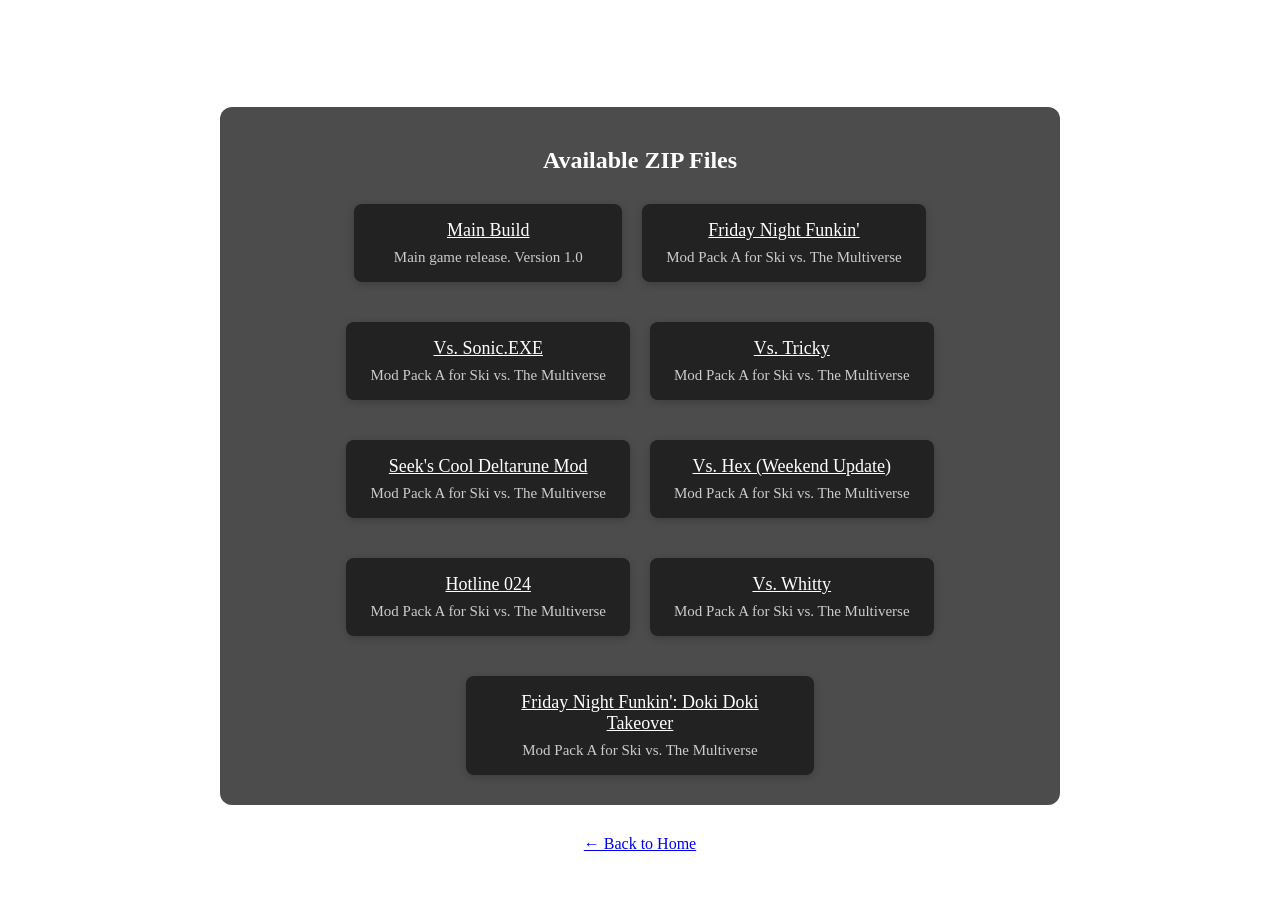
==== downloads.html @ 81940ca7 "Add files via upload" ====
<!DOCTYPE html>
<html lang="en">
<head>
    <link rel="icon" type="image/png" href="img/SkiFavicon.png">
    <meta charset="UTF-8">
    <meta name="viewport" content="width=device-width, initial-scale=1.0">
    <title>Ski vs. The Multiverse - Downloads</title>
    <style>
        body {
            text-align: center;
            background: url('img/frieren-fern.gif') no-repeat center center fixed;
            background-size: cover;
            color: white;
        }
        h1 {
            margin-top: 40px;
        }
        .downloads-group {
            margin: 30px auto;
            width: 90%;
            max-width: 800px;
            background: rgba(0,0,0,0.7);
            border-radius: 12px;
            padding: 20px;
        }
        .zip-list {
            display: flex;
            flex-wrap: wrap;
            gap: 20px;
            justify-content: center;
        }
        .zip-item {
            background: #222;
            border-radius: 8px;
            padding: 16px 24px;
            min-width: 220px;
            max-width: 300px;
            margin: 10px 0;
            box-shadow: 0 2px 8px rgba(0,0,0,0.2);
        }
        .zip-item a {
            color: #fff;
            font-size: 18px;
            text-decoration: underline;
        }
        .zip-item p {
            margin: 8px 0 0 0;
            font-size: 15px;
            color: #ccc;
        }
    </style>
</head>
<body>
    <h1>Downloads</h1>
    <div class="downloads-group">
        <h2>Available ZIP Files</h2>
        <div class="zip-list">
            <div class="zip-item">
                <a href="downloads/Build1.zip" download>Main Build</a>
                <p>Main game release. Version 1.0</p>
            </div>
            <div class="zip-item">
                <a href="downloads/SkiMods_PackA.zip" download>Friday Night Funkin'</a>
                <p>Mod Pack A for Ski vs. The Multiverse</p>
            </div>
            <div class="zip-item">
                <a href="downloads/SkiMods_PackA.zip" download>Vs. Sonic.EXE</a>
                <p>Mod Pack A for Ski vs. The Multiverse</p>
            </div>
            <div class="zip-item">
                <a href="downloads/SkiMods_PackA.zip" download>Vs. Tricky</a>
                <p>Mod Pack A for Ski vs. The Multiverse</p>
            </div>
            <div class="zip-item">
                <a href="downloads/SkiMods_PackA.zip" download>Seek's Cool Deltarune Mod</a>
                <p>Mod Pack A for Ski vs. The Multiverse</p>
            </div>
            <div class="zip-item">
                <a href="downloads/SkiMods_PackA.zip" download>Vs. Hex (Weekend Update)</a>
                <p>Mod Pack A for Ski vs. The Multiverse</p>
            </div>
            <div class="zip-item">
                <a href="downloads/SkiMods_PackA.zip" download>Hotline 024</a>
                <p>Mod Pack A for Ski vs. The Multiverse</p>
            </div>
            <div class="zip-item">
                <a href="downloads/SkiMods_PackA.zip" download>Vs. Whitty</a>
                <p>Mod Pack A for Ski vs. The Multiverse</p>
            </div>
            <div class="zip-item">
                <a href="downloads/SkiMods_PackA.zip" download>Friday Night Funkin': Doki Doki Takeover</a>
                <p>Mod Pack A for Ski vs. The Multiverse</p>
            </div>
            
            <!-- Add more .zip items here as needed -->
        </div>
    </div>
    <p><a href="index.html">&#8592; Back to Home</a></p>
</body>
</html>
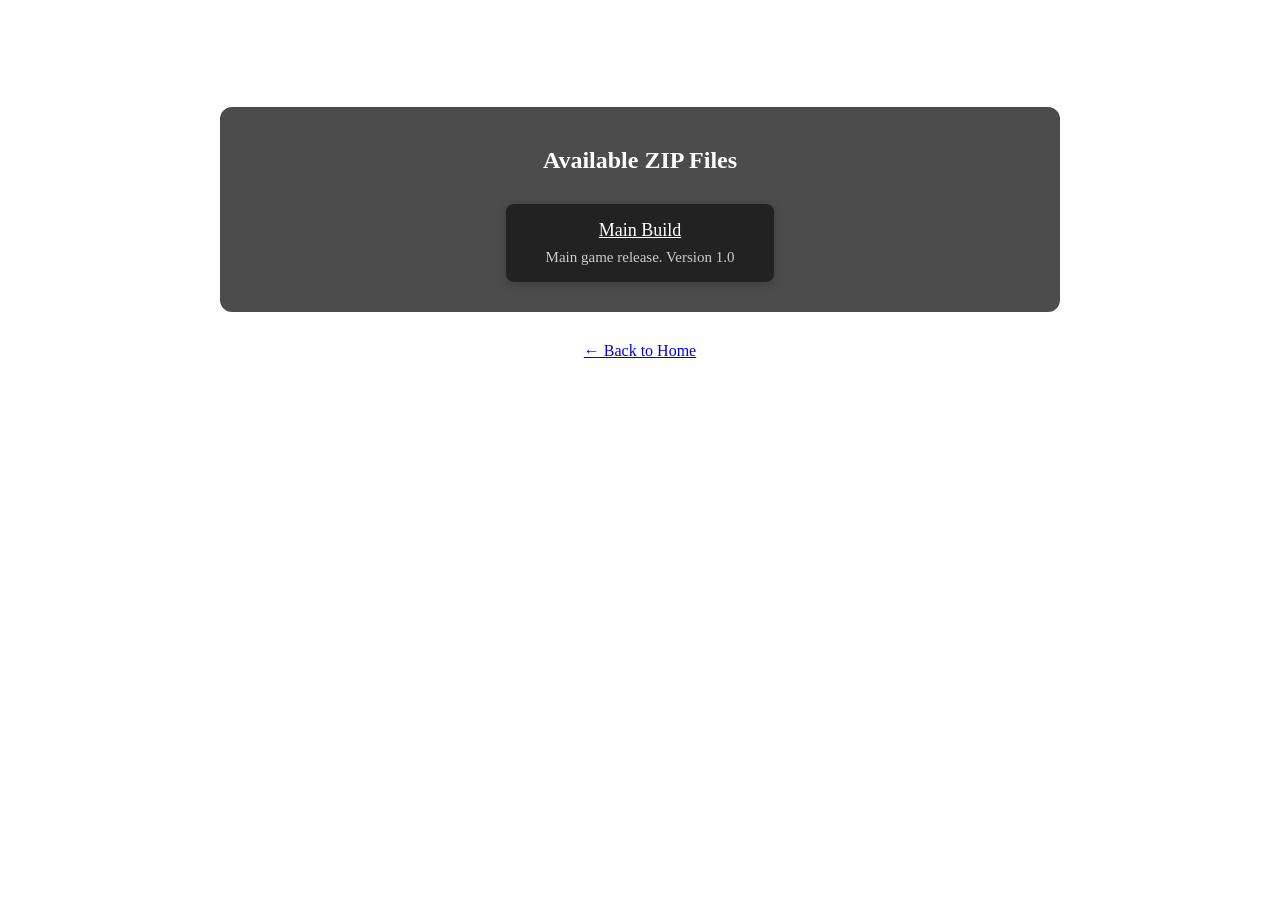
==== commit db0823c3: "Add files via upload" ====
--- a/downloads.html
+++ b/downloads.html
@@ -56,10 +56,10 @@
         <h2>Available ZIP Files</h2>
         <div class="zip-list">
             <div class="zip-item">
-                <a href="downloads/Build1.zip" download>Main Build</a>
+                <a href="img/Build1.zip" download>Main Build</a>
                 <p>Main game release. Version 1.0</p>
             </div>
-            <div class="zip-item">
+            <!-- <div class="zip-item">
                 <a href="downloads/SkiMods_PackA.zip" download>Friday Night Funkin'</a>
                 <p>Mod Pack A for Ski vs. The Multiverse</p>
             </div>
@@ -90,7 +90,7 @@
             <div class="zip-item">
                 <a href="downloads/SkiMods_PackA.zip" download>Friday Night Funkin': Doki Doki Takeover</a>
                 <p>Mod Pack A for Ski vs. The Multiverse</p>
-            </div>
+            </div> -->
             
             <!-- Add more .zip items here as needed -->
         </div>
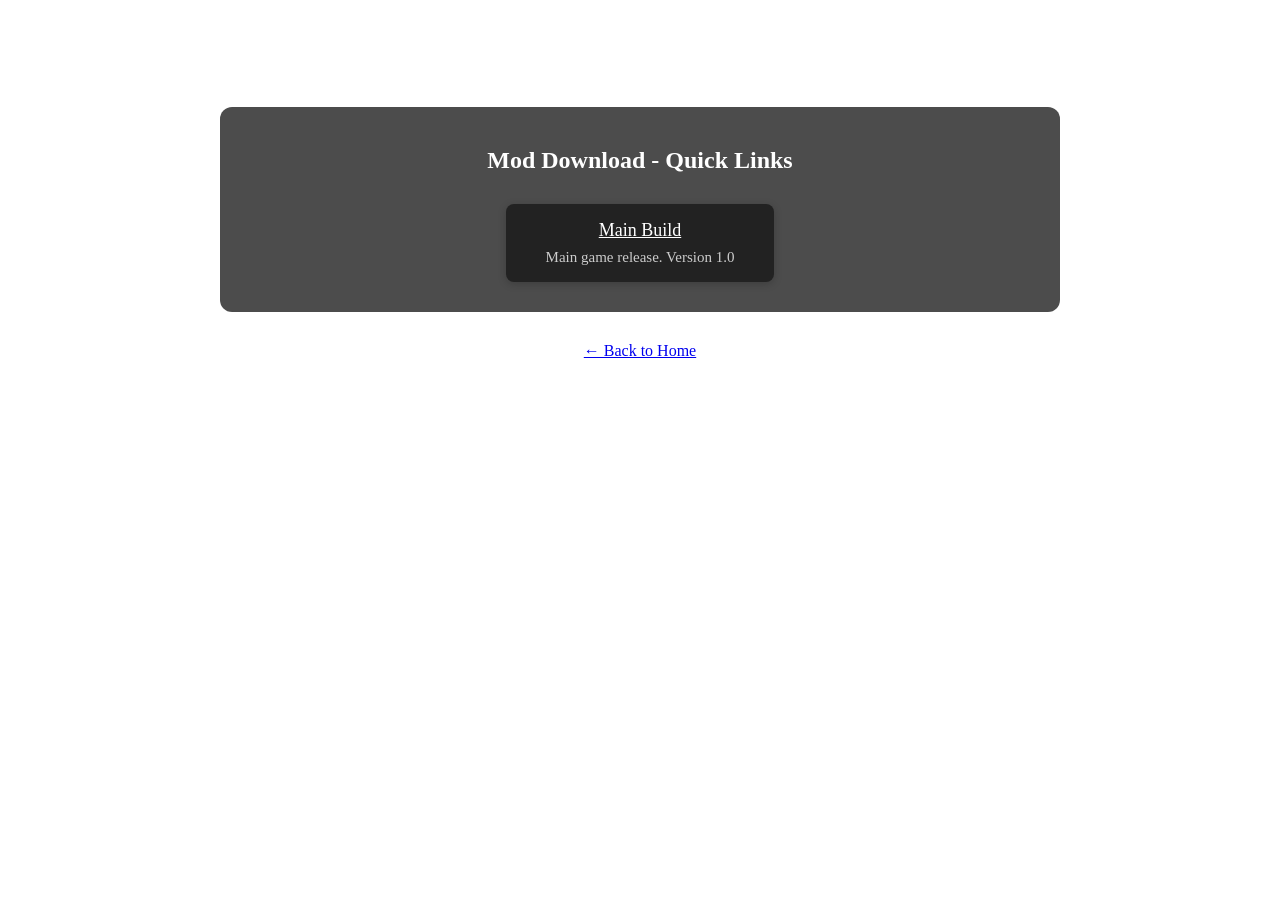
==== commit addac085: "Add files via upload" ====
--- a/downloads.html
+++ b/downloads.html
@@ -53,10 +53,10 @@
 <body>
     <h1>Downloads</h1>
     <div class="downloads-group">
-        <h2>Available ZIP Files</h2>
+        <h2>Mod Download - Quick Links</h2>
         <div class="zip-list">
             <div class="zip-item">
-                <a href="img/Build1.zip" download>Main Build</a>
+                <a href="https://drive.google.com/drive/u/0/folders/1LEs06X6TO83DkLJ5M_GfWk0ifQ3XhJ-Y" download>Main Build</a>
                 <p>Main game release. Version 1.0</p>
             </div>
             <!-- <div class="zip-item">
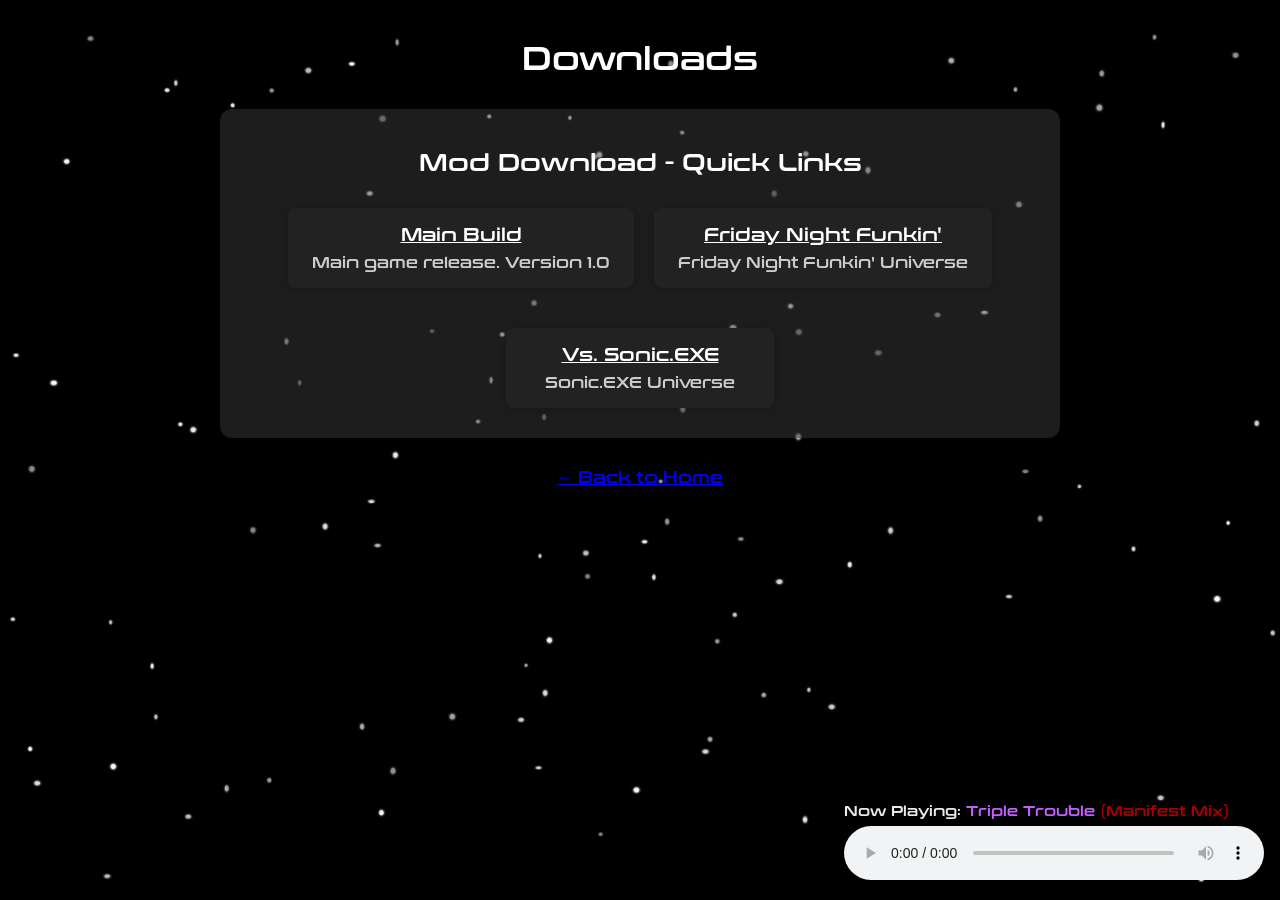
==== commit 57db2427: "Add files via upload" ====
--- a/downloads.html
+++ b/downloads.html
@@ -1,16 +1,21 @@
 <!DOCTYPE html>
 <html lang="en">
 <head>
-    <link rel="icon" type="image/png" href="img/SkiFavicon.png">
+    <link rel="icon" type="image/x-icon" href="img/SkiFavicon.ico">
     <meta charset="UTF-8">
     <meta name="viewport" content="width=device-width, initial-scale=1.0">
     <title>Ski vs. The Multiverse - Downloads</title>
     <style>
+        @font-face {
+            font-family: 'Conthrax';
+            src: url('img/conthrax.otf') format('opentype');
+        }
         body {
             text-align: center;
-            background: url('img/frieren-fern.gif') no-repeat center center fixed;
+            background: url('img/pages_bg.png') no-repeat center center fixed;
             background-size: cover;
             color: white;
+            font-family: 'Conthrax', sans-serif;
         }
         h1 {
             margin-top: 40px;
@@ -19,7 +24,7 @@
             margin: 30px auto;
             width: 90%;
             max-width: 800px;
-            background: rgba(0,0,0,0.7);
+            background: rgba(58, 58, 58, 0.5);
             border-radius: 12px;
             padding: 20px;
         }
@@ -48,9 +53,75 @@
             font-size: 15px;
             color: #ccc;
         }
+        .audio-player {
+            position: fixed;
+            right: 16px;
+            bottom: 16px;
+            width: min(420px, calc(100vw - 32px));
+            z-index: 1000;
+        }
+        .now-playing {
+            margin: 0 0 6px;
+            font-size: clamp(11px, 2vw, 14px);
+            color: rgba(255, 255, 255, 0.92);
+            text-align: left;
+            font-family: 'Conthrax', sans-serif;
+            white-space: nowrap;
+        }
+        .song-title {
+            color: #C560FF;
+        }
+        .mix-title {
+            /* Easy Mix */
+            /* color: #FFFFFF;  */
+
+            /* Ski Mix */
+            /* color: #2FCBFB;  */
+
+            /* Manifest Mix */
+            color: #a80000;
+        }
+        .audio-player audio {
+            width: 100%;
+        }
+                #launch-gate {
+            min-height: 100vh;
+            display: grid;
+            place-items: center;
+            padding: 24px;
+            background: rgba(0, 0, 0, 0.65);
+            font-family: 'Conthrax', sans-serif;
+        }
+        .gate-panel {
+            background: rgba(8, 8, 8, 0.9);
+            border: 1px solid rgba(255, 255, 255, 0.2);
+            border-radius: 16px;
+            padding: 28px 24px;
+            width: min(92vw, 640px);
+        }
+        .gate-title {
+            margin: 0 0 14px;
+            font-size: clamp(26px, 5vw, 42px);
+            letter-spacing: 2px;
+        }
+        .gate-subtitle {
+            margin: 0 0 12px;
+            font-size: clamp(14px, 2.3vw, 20px);
+            opacity: 0.9;
+        }
+        .countdown {
+            margin: 10px 0 0;
+            font-size: clamp(18px, 3vw, 32px);
+            color: #C560FF;
+        }
+        #site-content {
+            display: block;
+        }
     </style>
 </head>
 <body>
+    </div>
+    <div id="site-content">
     <h1>Downloads</h1>
     <div class="downloads-group">
         <h2>Mod Download - Quick Links</h2>
@@ -59,15 +130,15 @@
                 <a href="https://drive.google.com/drive/u/0/folders/1LEs06X6TO83DkLJ5M_GfWk0ifQ3XhJ-Y" download>Main Build</a>
                 <p>Main game release. Version 1.0</p>
             </div>
+            <div class="zip-item">
+                <a href="downloads/SkiMods_PackA.zip" download>Friday Night Funkin'</a>
+                <p>Friday Night Funkin' Universe</p>
+            </div>
+            <div class="zip-item">
+                <a href="downloads/SkiMods_PackA.zip" download>Vs. Sonic.EXE</a>
+                <p>Sonic.EXE Universe</p>
+            </div>
             <!-- <div class="zip-item">
-                <a href="downloads/SkiMods_PackA.zip" download>Friday Night Funkin'</a>
-                <p>Mod Pack A for Ski vs. The Multiverse</p>
-            </div>
-            <div class="zip-item">
-                <a href="downloads/SkiMods_PackA.zip" download>Vs. Sonic.EXE</a>
-                <p>Mod Pack A for Ski vs. The Multiverse</p>
-            </div>
-            <div class="zip-item">
                 <a href="downloads/SkiMods_PackA.zip" download>Vs. Tricky</a>
                 <p>Mod Pack A for Ski vs. The Multiverse</p>
             </div>
@@ -96,5 +167,79 @@
         </div>
     </div>
     <p><a href="index.html">&#8592; Back to Home</a></p>
+    <div class="audio-player">
+        <p class="now-playing">Now Playing: <span class="song-title"></span> <span class="mix-title"></span></p>
+        <audio id="bg-music" controls autoplay loop preload="auto">
+            <source src="img/TripleTroubleManifestMixInst.ogg" type="audio/ogg">
+        </audio>
+    </div>
+    </div>
+    <script src="img/Unlock Timer.js"></script>
+    <script>
+        (function () {
+            const audio = document.getElementById('bg-music');
+            const volumeKey = 'ski_bg_music_volume';
+            const timeKey = 'ski_bg_music_time';
+            const songTitleKey = 'ski_bg_music_song_title';
+            const mixTitleKey = 'ski_bg_music_mix_title';
+            const fallbackSongTitle = 'Triple Trouble';
+            const fallbackMixTitle = '(Manifest Mix)';
+            const songTitleEl = document.querySelector('.song-title');
+            const mixTitleEl = document.querySelector('.mix-title');
+
+            let syncedSongTitle = fallbackSongTitle;
+            let syncedMixTitle = fallbackMixTitle;
+            try {
+                const savedSongTitle = localStorage.getItem(songTitleKey);
+                const savedMixTitle = localStorage.getItem(mixTitleKey);
+                if (savedSongTitle && savedSongTitle.trim()) {
+                    syncedSongTitle = savedSongTitle;
+                }
+                if (savedMixTitle && savedMixTitle.trim()) {
+                    syncedMixTitle = savedMixTitle;
+                }
+            } catch (_) {}
+            if (songTitleEl) {
+                songTitleEl.textContent = syncedSongTitle;
+            }
+            if (mixTitleEl) {
+                mixTitleEl.textContent = syncedMixTitle;
+            }
+
+            try {
+                const savedVolume = parseFloat(localStorage.getItem(volumeKey));
+                if (Number.isFinite(savedVolume)) {
+                    audio.volume = Math.max(0, Math.min(1, savedVolume));
+                } else {
+                    audio.volume = 0.5;
+                }
+            } catch (_) {
+                audio.volume = 0.5;
+            }
+
+            audio.addEventListener('loadedmetadata', function () {
+                try {
+                    const savedTime = parseFloat(localStorage.getItem(timeKey));
+                    if (Number.isFinite(savedTime) && savedTime >= 0 && savedTime < audio.duration) {
+                        audio.currentTime = savedTime;
+                    }
+                } catch (_) {}
+            });
+
+            audio.addEventListener('volumechange', function () {
+                try {
+                    localStorage.setItem(volumeKey, String(audio.volume));
+                } catch (_) {}
+            });
+
+            setInterval(function () {
+                try {
+                    if (!audio.paused) {
+                        localStorage.setItem(timeKey, String(audio.currentTime));
+                    }
+                } catch (_) {}
+            }, 1000);
+        })();
+    </script>
 </body>
 </html>
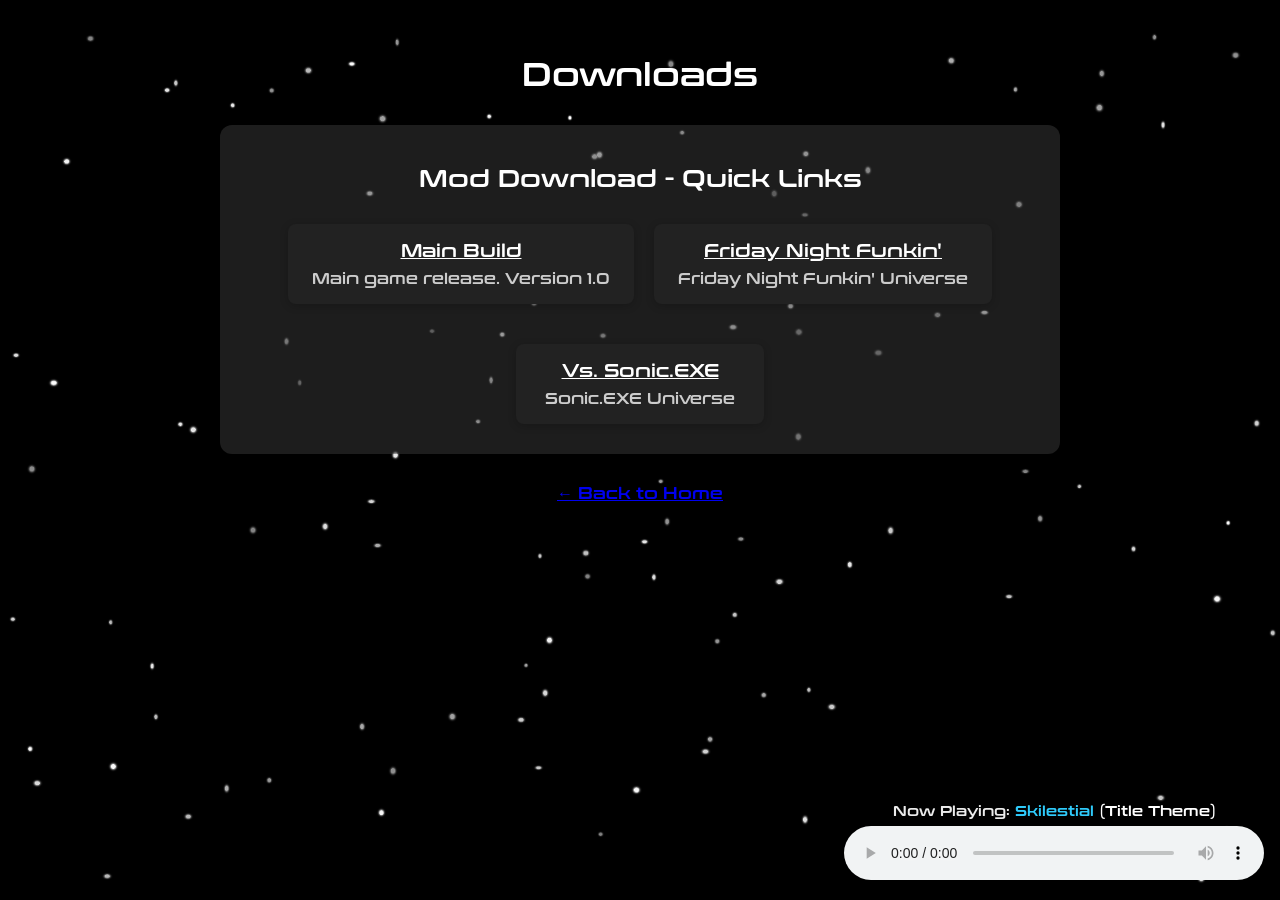
==== commit dd695a38: "Add files via upload" ====
--- a/downloads.html
+++ b/downloads.html
@@ -5,122 +5,9 @@
     <meta charset="UTF-8">
     <meta name="viewport" content="width=device-width, initial-scale=1.0">
     <title>Ski vs. The Multiverse - Downloads</title>
-    <style>
-        @font-face {
-            font-family: 'Conthrax';
-            src: url('img/conthrax.otf') format('opentype');
-        }
-        body {
-            text-align: center;
-            background: url('img/pages_bg.png') no-repeat center center fixed;
-            background-size: cover;
-            color: white;
-            font-family: 'Conthrax', sans-serif;
-        }
-        h1 {
-            margin-top: 40px;
-        }
-        .downloads-group {
-            margin: 30px auto;
-            width: 90%;
-            max-width: 800px;
-            background: rgba(58, 58, 58, 0.5);
-            border-radius: 12px;
-            padding: 20px;
-        }
-        .zip-list {
-            display: flex;
-            flex-wrap: wrap;
-            gap: 20px;
-            justify-content: center;
-        }
-        .zip-item {
-            background: #222;
-            border-radius: 8px;
-            padding: 16px 24px;
-            min-width: 220px;
-            max-width: 300px;
-            margin: 10px 0;
-            box-shadow: 0 2px 8px rgba(0,0,0,0.2);
-        }
-        .zip-item a {
-            color: #fff;
-            font-size: 18px;
-            text-decoration: underline;
-        }
-        .zip-item p {
-            margin: 8px 0 0 0;
-            font-size: 15px;
-            color: #ccc;
-        }
-        .audio-player {
-            position: fixed;
-            right: 16px;
-            bottom: 16px;
-            width: min(420px, calc(100vw - 32px));
-            z-index: 1000;
-        }
-        .now-playing {
-            margin: 0 0 6px;
-            font-size: clamp(11px, 2vw, 14px);
-            color: rgba(255, 255, 255, 0.92);
-            text-align: left;
-            font-family: 'Conthrax', sans-serif;
-            white-space: nowrap;
-        }
-        .song-title {
-            color: #C560FF;
-        }
-        .mix-title {
-            /* Easy Mix */
-            /* color: #FFFFFF;  */
-
-            /* Ski Mix */
-            /* color: #2FCBFB;  */
-
-            /* Manifest Mix */
-            color: #a80000;
-        }
-        .audio-player audio {
-            width: 100%;
-        }
-                #launch-gate {
-            min-height: 100vh;
-            display: grid;
-            place-items: center;
-            padding: 24px;
-            background: rgba(0, 0, 0, 0.65);
-            font-family: 'Conthrax', sans-serif;
-        }
-        .gate-panel {
-            background: rgba(8, 8, 8, 0.9);
-            border: 1px solid rgba(255, 255, 255, 0.2);
-            border-radius: 16px;
-            padding: 28px 24px;
-            width: min(92vw, 640px);
-        }
-        .gate-title {
-            margin: 0 0 14px;
-            font-size: clamp(26px, 5vw, 42px);
-            letter-spacing: 2px;
-        }
-        .gate-subtitle {
-            margin: 0 0 12px;
-            font-size: clamp(14px, 2.3vw, 20px);
-            opacity: 0.9;
-        }
-        .countdown {
-            margin: 10px 0 0;
-            font-size: clamp(18px, 3vw, 32px);
-            color: #C560FF;
-        }
-        #site-content {
-            display: block;
-        }
-    </style>
-</head>
-<body>
-    </div>
+        <link rel="stylesheet" href="img/style.css">
+</head>
+<body class="page-downloads">
     <div id="site-content">
     <h1>Downloads</h1>
     <div class="downloads-group">
@@ -166,11 +53,11 @@
             <!-- Add more .zip items here as needed -->
         </div>
     </div>
-    <p><a href="index.html">&#8592; Back to Home</a></p>
+    <p><a class="back-home" href="index.html">&#8592; Back to Home</a></p>
     <div class="audio-player">
         <p class="now-playing">Now Playing: <span class="song-title"></span> <span class="mix-title"></span></p>
         <audio id="bg-music" controls autoplay loop preload="auto">
-            <source src="img/TripleTroubleManifestMixInst.ogg" type="audio/ogg">
+            <source src="img/Skilestial.mp3" type="audio/wav">
         </audio>
     </div>
     </div>
@@ -182,29 +69,24 @@
             const timeKey = 'ski_bg_music_time';
             const songTitleKey = 'ski_bg_music_song_title';
             const mixTitleKey = 'ski_bg_music_mix_title';
-            const fallbackSongTitle = 'Triple Trouble';
-            const fallbackMixTitle = '(Manifest Mix)';
+            const fallbackSongTitle = 'Skilestial';
+            const fallbackMixTitle = '(Title Theme)'; 
             const songTitleEl = document.querySelector('.song-title');
             const mixTitleEl = document.querySelector('.mix-title');
 
             let syncedSongTitle = fallbackSongTitle;
             let syncedMixTitle = fallbackMixTitle;
-            try {
-                const savedSongTitle = localStorage.getItem(songTitleKey);
-                const savedMixTitle = localStorage.getItem(mixTitleKey);
-                if (savedSongTitle && savedSongTitle.trim()) {
-                    syncedSongTitle = savedSongTitle;
-                }
-                if (savedMixTitle && savedMixTitle.trim()) {
-                    syncedMixTitle = savedMixTitle;
-                }
-            } catch (_) {}
             if (songTitleEl) {
                 songTitleEl.textContent = syncedSongTitle;
             }
             if (mixTitleEl) {
                 mixTitleEl.textContent = syncedMixTitle;
             }
+            try {
+                localStorage.setItem(songTitleKey, syncedSongTitle);
+                localStorage.setItem(mixTitleKey, syncedMixTitle);
+                localStorage.setItem('ski_bg_music_title', (syncedSongTitle + ' ' + syncedMixTitle).trim());
+            } catch (_) {}
 
             try {
                 const savedVolume = parseFloat(localStorage.getItem(volumeKey));
@@ -243,3 +125,8 @@
     </script>
 </body>
 </html>
+
+
+
+
+
--- a/img/style.css
+++ b/img/style.css
@@ -0,0 +1,446 @@
+/* Base */
+@font-face {
+    font-family: 'Conthrax';
+    src: url('conthrax.otf') format('opentype');
+}
+
+html,
+body {
+    cursor: url('SkiClicky.png') 0 0, auto;
+}
+
+a,
+button,
+[role="button"],
+input[type="button"],
+input[type="submit"] {
+    cursor: url('SkiClicky.png') 0 0, pointer;
+}
+
+body {
+    margin: 0;
+    padding: 16px 16px 110px;
+    text-align: center;
+    background: url('pages_bg.png') no-repeat center center fixed;
+    background-size: cover;
+    color: white;
+}
+
+.page-videos,
+.page-downloads {
+    font-family: 'Conthrax', sans-serif;
+}
+
+/* Shared Layout */
+#site-content {
+    display: block;
+}
+
+#launch-gate {
+    min-height: 100vh;
+    display: grid;
+    place-items: center;
+    padding: 24px;
+    background: rgba(0, 0, 0, 0.65);
+    font-family: 'Conthrax', sans-serif;
+}
+
+.gate-panel {
+    background: rgba(8, 8, 8, 0.9);
+    border: 1px solid rgba(255, 255, 255, 0.2);
+    border-radius: 16px;
+    padding: 28px 24px;
+    width: min(92vw, 640px);
+}
+
+/* Shared Components */
+.audio-player {
+    position: fixed;
+    right: 16px;
+    bottom: 16px;
+    width: min(420px, calc(100vw - 32px));
+    z-index: 1000;
+}
+
+.audio-player audio {
+    width: 100%;
+}
+
+.now-playing {
+    margin: 0 0 6px;
+    font-size: clamp(11px, 2vw, 14px);
+    color: rgba(255, 255, 255, 0.92);
+    text-align: center;
+    font-family: 'Conthrax', sans-serif;
+    white-space: normal;
+    overflow-wrap: anywhere;
+}
+
+.song-title {
+    color: #2FCBFB;
+}
+
+.mix-title {
+    color: #ffffff;
+}
+
+.gate-subtitle {
+    margin: 0 0 12px;
+    font-size: clamp(14px, 2.3vw, 20px);
+    opacity: 0.9;
+}
+
+#bypass-timer-btn,
+.timer-password-actions button {
+    font-family: 'Conthrax', sans-serif;
+    color: #fff;
+    background: rgba(14, 14, 14, 0.95);
+    border: 1px solid rgba(255, 255, 255, 0.32);
+    border-radius: 10px;
+    padding: 10px 14px;
+    cursor: pointer;
+}
+
+#bypass-timer-btn {
+    margin-top: 10px;
+}
+
+#bypass-timer-btn:hover,
+.timer-password-actions button:hover {
+    background: rgba(28, 28, 28, 0.95);
+}
+
+.timer-password-modal {
+    display: none;
+    margin-top: 14px;
+}
+
+.timer-password-modal.is-open {
+    display: block;
+}
+
+.timer-password-card {
+    background: rgba(4, 4, 4, 0.92);
+    border: 1px solid rgba(255, 255, 255, 0.2);
+    border-radius: 12px;
+    padding: 14px;
+    text-align: left;
+}
+
+.timer-password-title {
+    margin: 0 0 10px;
+    color: #2FCBFB;
+}
+
+.timer-password-label {
+    display: block;
+    font-size: 12px;
+    margin-bottom: 6px;
+    opacity: 0.9;
+}
+
+.timer-password-input {
+    width: 100%;
+    box-sizing: border-box;
+    padding: 10px 12px;
+    border-radius: 8px;
+    border: 1px solid rgba(255, 255, 255, 0.32);
+    background: rgba(20, 20, 20, 0.95);
+    color: #fff;
+    font-family: 'Conthrax', sans-serif;
+}
+
+.timer-password-error {
+    min-height: 1.1em;
+    margin: 8px 0 0;
+    color: #ff7e7e;
+    font-size: 12px;
+}
+
+.timer-password-actions {
+    display: flex;
+    gap: 8px;
+    margin-top: 10px;
+}
+
+/* Index Page */
+.page-index .hero-logo {
+    width: min(280px, 62vw);
+    height: auto;
+}
+
+#lock-website-btn {
+    position: fixed;
+    top: 14px;
+    right: 14px;
+    width: 52px;
+    height: 52px;
+    border-radius: 50%;
+    border: 1px solid rgba(255, 255, 255, 0.35);
+    background: rgba(8, 8, 8, 0.9);
+    color: #fff;
+    font-size: 22px;
+    line-height: 1;
+    font-family: 'Conthrax', sans-serif;
+    cursor: pointer;
+    z-index: 1200;
+}
+
+#lock-website-btn:hover {
+    background: rgba(28, 28, 28, 0.95);
+}
+
+.page-index .nav-links {
+    font-family: 'Conthrax', sans-serif;
+    font-size: clamp(16px, 2.6vw, 24px);
+    display: flex;
+    justify-content: center;
+    flex-wrap: wrap;
+    gap: 8px;
+    margin: 0;
+    margin-top: 14px;
+}
+
+.page-index a {
+    color: white;
+    padding: 5px 10px;
+    text-decoration: none;
+    display: inline-block;
+}
+
+.page-index a:visited {
+    color: white;
+}
+
+.page-index a:hover {
+    opacity: 0.8;
+}
+
+.back-home:hover {
+    opacity: 0.8;
+}
+
+.page-index .video-container {
+    margin-top: 40px;
+    margin-bottom: 20px;
+    display: flex;
+    justify-content: center;
+}
+
+.genesis-wrap {
+    margin: 0 auto 8px;
+    display: flex;
+    justify-content: center;
+}
+
+.genesis-gif {
+    width: min(165px, 56vw);
+    height: auto;
+    border-radius: 8px;
+}
+
+
+.page-index iframe {
+    width: min(92vw, 800px);
+    aspect-ratio: 16 / 9;
+    height: auto;
+    border: none;
+    border-radius: 8px;
+}
+
+.page-index .gate-title {
+    margin: 0 0 14px;
+    font-size: clamp(26px, 5vw, 36px);
+    letter-spacing: 2px;
+}
+
+.page-index .countdown {
+    margin: 10px 0 0;
+    font-size: clamp(18px, 3vw, 32px);
+    color: #2FCBFB;
+}
+
+/* Videos Page */
+.page-videos h1 {
+    margin-top: 40px;
+}
+
+.page-videos .playlist {
+    margin: 30px auto;
+    width: 90%;
+    max-width: 800px;
+    background: rgba(20, 20, 20, 0.9);
+    border-radius: 12px;
+    padding: 20px;
+}
+
+.page-videos iframe {
+    width: 100%;
+    aspect-ratio: 16 / 9;
+    height: auto;
+    border: none;
+    border-radius: 8px;
+}
+
+.page-videos .video-grid {
+    display: flex;
+    flex-wrap: wrap;
+    gap: 20px;
+    justify-content: center;
+}
+
+.page-videos .video-thumb {
+    flex: 1 1 350px;
+    min-width: 300px;
+    max-width: 400px;
+}
+
+.page-videos a {
+    color: #fff;
+    text-decoration: underline;
+}
+
+/* Downloads Page */
+.page-downloads h1 {
+    margin-top: 40px;
+}
+
+.page-downloads .downloads-group {
+    margin: 30px auto;
+    width: 90%;
+    max-width: 800px;
+    background: rgba(58, 58, 58, 0.5);
+    border-radius: 12px;
+    padding: 20px;
+}
+
+.page-downloads .zip-list {
+    display: flex;
+    flex-wrap: wrap;
+    gap: 20px;
+    justify-content: center;
+}
+
+.page-downloads .zip-item {
+    background: #222;
+    border-radius: 8px;
+    padding: 16px 24px;
+    min-width: 200px;
+    max-width: 300px;
+    margin: 10px 0;
+    box-shadow: 0 2px 8px rgba(0, 0, 0, 0.2);
+}
+
+.page-downloads .zip-item a {
+    color: #fff;
+    font-size: 18px;
+    text-decoration: underline;
+}
+
+.page-downloads .zip-item p {
+    margin: 8px 0 0;
+    font-size: 15px;
+    color: #ccc;
+}
+
+.page-downloads .gate-title {
+    margin: 0 0 14px;
+    font-size: clamp(26px, 5vw, 42px);
+    letter-spacing: 2px;
+}
+
+.page-downloads .countdown {
+    margin: 10px 0 0;
+    font-size: clamp(18px, 3vw, 32px);
+    color: #C560FF;
+}
+
+/* Responsive */
+@media (max-width: 768px) {
+    body {
+        padding: 12px 12px 16px;
+        background-attachment: scroll;
+    }
+
+    .audio-player {
+        position: static;
+        width: 100%;
+        max-width: 560px;
+        margin: 20px auto 0;
+    }
+
+    .now-playing {
+        text-align: center;
+    }
+
+    .page-index .video-container {
+        margin-top: 24px;
+    }
+
+    .genesis-wrap {
+        margin: 0 auto 10px;
+    }
+
+    .genesis-gif {
+        width: min(165px, 70vw);
+    }
+
+
+    .page-index .gate-panel {
+        padding: 20px 16px;
+    }
+
+    #lock-website-btn {
+        width: 46px;
+        height: 46px;
+        font-size: 20px;
+        top: 10px;
+        right: 10px;
+    }
+
+    .timer-password-actions {
+        flex-direction: column;
+    }
+
+    .timer-password-actions button {
+        width: 100%;
+    }
+
+    .page-videos h1,
+    .page-downloads h1 {
+        margin-top: 20px;
+    }
+
+    .page-videos .playlist {
+        width: 100%;
+        padding: 14px 10px;
+    }
+
+    .page-videos .video-grid {
+        gap: 12px;
+    }
+
+    .page-videos .video-thumb {
+        min-width: 0;
+        max-width: 100%;
+        flex: 1 1 100%;
+    }
+
+    .page-downloads .downloads-group {
+        width: 100%;
+        padding: 16px 12px;
+    }
+
+    .page-downloads .zip-list {
+        gap: 12px;
+    }
+
+    .page-downloads .zip-item {
+        width: 100%;
+        max-width: 100%;
+        min-width: 0;
+        padding: 14px 12px;
+        margin: 0;
+    }
+
+}
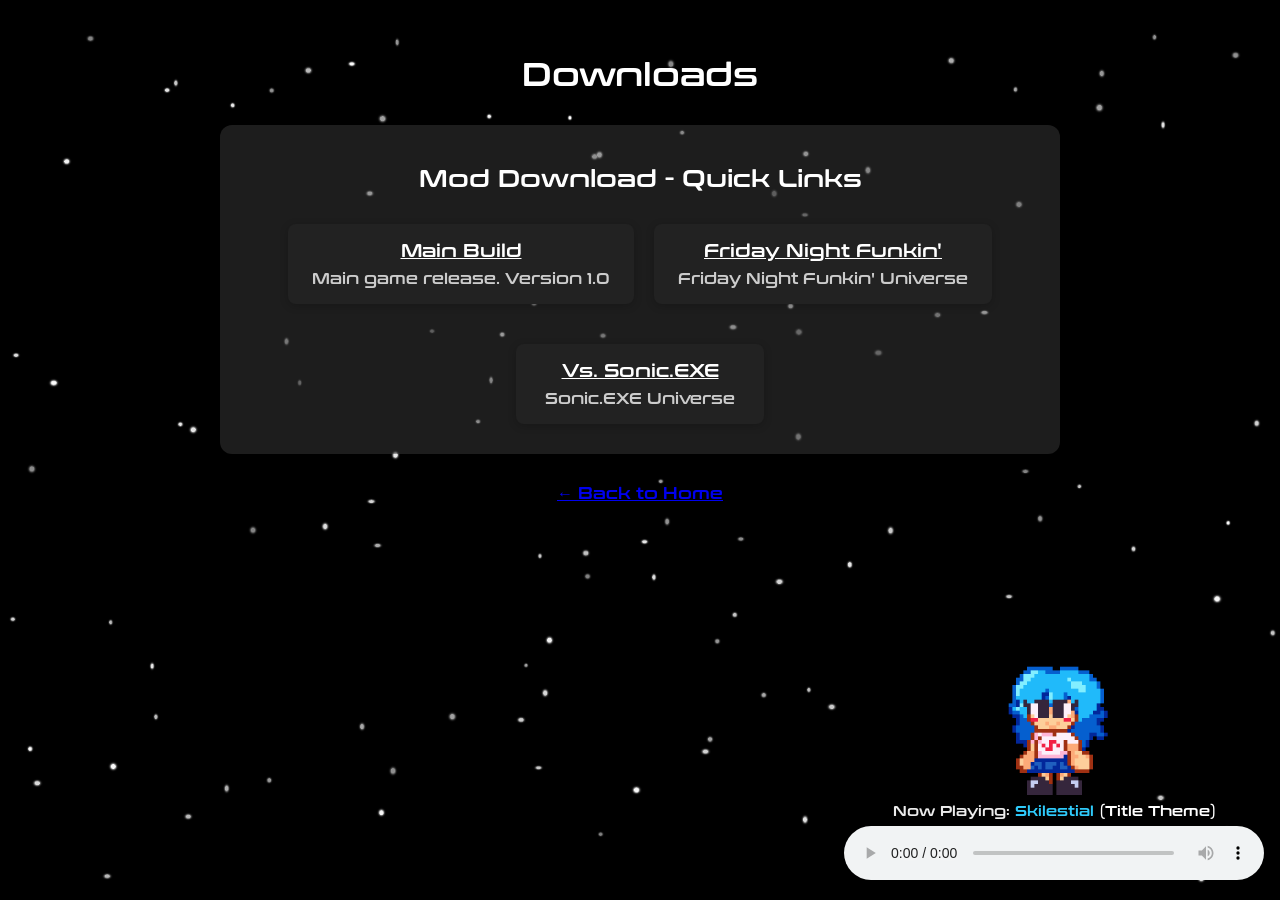
==== commit a3db77ab: "Show genesis gif on videos and downloads" ====
--- a/downloads.html
+++ b/downloads.html
@@ -1,132 +1,134 @@
-<!DOCTYPE html>
-<html lang="en">
-<head>
-    <link rel="icon" type="image/x-icon" href="img/SkiFavicon.ico">
-    <meta charset="UTF-8">
-    <meta name="viewport" content="width=device-width, initial-scale=1.0">
-    <title>Ski vs. The Multiverse - Downloads</title>
+﻿<!DOCTYPE html>
+<html lang="en">
+<head>
+    <link rel="icon" type="image/x-icon" href="img/SkiFavicon.ico">
+    <meta charset="UTF-8">
+    <meta name="viewport" content="width=device-width, initial-scale=1.0">
+    <title>Ski vs. The Multiverse - Downloads</title>
         <link rel="stylesheet" href="img/style.css">
 </head>
-<body class="page-downloads">
-    <div id="site-content">
-    <h1>Downloads</h1>
-    <div class="downloads-group">
-        <h2>Mod Download - Quick Links</h2>
-        <div class="zip-list">
-            <div class="zip-item">
-                <a href="https://drive.google.com/drive/u/0/folders/1LEs06X6TO83DkLJ5M_GfWk0ifQ3XhJ-Y" download>Main Build</a>
-                <p>Main game release. Version 1.0</p>
-            </div>
-            <div class="zip-item">
-                <a href="downloads/SkiMods_PackA.zip" download>Friday Night Funkin'</a>
-                <p>Friday Night Funkin' Universe</p>
-            </div>
-            <div class="zip-item">
-                <a href="downloads/SkiMods_PackA.zip" download>Vs. Sonic.EXE</a>
-                <p>Sonic.EXE Universe</p>
-            </div>
-            <!-- <div class="zip-item">
-                <a href="downloads/SkiMods_PackA.zip" download>Vs. Tricky</a>
-                <p>Mod Pack A for Ski vs. The Multiverse</p>
-            </div>
-            <div class="zip-item">
-                <a href="downloads/SkiMods_PackA.zip" download>Seek's Cool Deltarune Mod</a>
-                <p>Mod Pack A for Ski vs. The Multiverse</p>
-            </div>
-            <div class="zip-item">
-                <a href="downloads/SkiMods_PackA.zip" download>Vs. Hex (Weekend Update)</a>
-                <p>Mod Pack A for Ski vs. The Multiverse</p>
-            </div>
-            <div class="zip-item">
-                <a href="downloads/SkiMods_PackA.zip" download>Hotline 024</a>
-                <p>Mod Pack A for Ski vs. The Multiverse</p>
-            </div>
-            <div class="zip-item">
-                <a href="downloads/SkiMods_PackA.zip" download>Vs. Whitty</a>
-                <p>Mod Pack A for Ski vs. The Multiverse</p>
-            </div>
-            <div class="zip-item">
-                <a href="downloads/SkiMods_PackA.zip" download>Friday Night Funkin': Doki Doki Takeover</a>
-                <p>Mod Pack A for Ski vs. The Multiverse</p>
-            </div> -->
-            
-            <!-- Add more .zip items here as needed -->
-        </div>
-    </div>
-    <p><a class="back-home" href="index.html">&#8592; Back to Home</a></p>
-    <div class="audio-player">
-        <p class="now-playing">Now Playing: <span class="song-title"></span> <span class="mix-title"></span></p>
-        <audio id="bg-music" controls autoplay loop preload="auto">
+<body class="page-downloads">
+    <div id="site-content">
+    <h1>Downloads</h1>
+    <div class="downloads-group">
+        <h2>Mod Download - Quick Links</h2>
+        <div class="zip-list">
+            <div class="zip-item">
+                <a href="https://drive.google.com/drive/u/0/folders/1LEs06X6TO83DkLJ5M_GfWk0ifQ3XhJ-Y" download>Main Build</a>
+                <p>Main game release. Version 1.0</p>
+            </div>
+            <div class="zip-item">
+                <a href="downloads/SkiMods_PackA.zip" download>Friday Night Funkin'</a>
+                <p>Friday Night Funkin' Universe</p>
+            </div>
+            <div class="zip-item">
+                <a href="downloads/SkiMods_PackA.zip" download>Vs. Sonic.EXE</a>
+                <p>Sonic.EXE Universe</p>
+            </div>
+            <!-- <div class="zip-item">
+                <a href="downloads/SkiMods_PackA.zip" download>Vs. Tricky</a>
+                <p>Mod Pack A for Ski vs. The Multiverse</p>
+            </div>
+            <div class="zip-item">
+                <a href="downloads/SkiMods_PackA.zip" download>Seek's Cool Deltarune Mod</a>
+                <p>Mod Pack A for Ski vs. The Multiverse</p>
+            </div>
+            <div class="zip-item">
+                <a href="downloads/SkiMods_PackA.zip" download>Vs. Hex (Weekend Update)</a>
+                <p>Mod Pack A for Ski vs. The Multiverse</p>
+            </div>
+            <div class="zip-item">
+                <a href="downloads/SkiMods_PackA.zip" download>Hotline 024</a>
+                <p>Mod Pack A for Ski vs. The Multiverse</p>
+            </div>
+            <div class="zip-item">
+                <a href="downloads/SkiMods_PackA.zip" download>Vs. Whitty</a>
+                <p>Mod Pack A for Ski vs. The Multiverse</p>
+            </div>
+            <div class="zip-item">
+                <a href="downloads/SkiMods_PackA.zip" download>Friday Night Funkin': Doki Doki Takeover</a>
+                <p>Mod Pack A for Ski vs. The Multiverse</p>
+            </div> -->
+            
+            <!-- Add more .zip items here as needed -->
+        </div>
+    </div>
+    <p><a class="back-home" href="index.html">&#8592; Back to Home</a></p>
+    <div class="audio-player">
+        <div class="genesis-wrap">
+            <img class="genesis-gif" src="img/ski-genesis.gif" alt="Ski Genesis animation">
+        </div>
+        <p class="now-playing">Now Playing: <span class="song-title"></span> <span class="mix-title"></span></p>
+        <audio id="bg-music" controls autoplay loop preload="auto">
             <source src="img/Skilestial.mp3" type="audio/wav">
-        </audio>
-    </div>
-    </div>
-    <script src="img/Unlock Timer.js"></script>
-    <script>
-        (function () {
-            const audio = document.getElementById('bg-music');
-            const volumeKey = 'ski_bg_music_volume';
-            const timeKey = 'ski_bg_music_time';
-            const songTitleKey = 'ski_bg_music_song_title';
-            const mixTitleKey = 'ski_bg_music_mix_title';
-            const fallbackSongTitle = 'Skilestial';
-            const fallbackMixTitle = '(Title Theme)'; 
-            const songTitleEl = document.querySelector('.song-title');
-            const mixTitleEl = document.querySelector('.mix-title');
-
-            let syncedSongTitle = fallbackSongTitle;
-            let syncedMixTitle = fallbackMixTitle;
-            if (songTitleEl) {
-                songTitleEl.textContent = syncedSongTitle;
-            }
-            if (mixTitleEl) {
-                mixTitleEl.textContent = syncedMixTitle;
-            }
-            try {
-                localStorage.setItem(songTitleKey, syncedSongTitle);
-                localStorage.setItem(mixTitleKey, syncedMixTitle);
-                localStorage.setItem('ski_bg_music_title', (syncedSongTitle + ' ' + syncedMixTitle).trim());
-            } catch (_) {}
-
-            try {
-                const savedVolume = parseFloat(localStorage.getItem(volumeKey));
-                if (Number.isFinite(savedVolume)) {
-                    audio.volume = Math.max(0, Math.min(1, savedVolume));
-                } else {
-                    audio.volume = 0.5;
-                }
-            } catch (_) {
-                audio.volume = 0.5;
-            }
-
-            audio.addEventListener('loadedmetadata', function () {
-                try {
-                    const savedTime = parseFloat(localStorage.getItem(timeKey));
-                    if (Number.isFinite(savedTime) && savedTime >= 0 && savedTime < audio.duration) {
-                        audio.currentTime = savedTime;
-                    }
-                } catch (_) {}
-            });
-
-            audio.addEventListener('volumechange', function () {
-                try {
-                    localStorage.setItem(volumeKey, String(audio.volume));
-                } catch (_) {}
-            });
-
-            setInterval(function () {
-                try {
-                    if (!audio.paused) {
-                        localStorage.setItem(timeKey, String(audio.currentTime));
-                    }
-                } catch (_) {}
-            }, 1000);
-        })();
-    </script>
-</body>
-</html>
-
-
-
-
-
+        </audio>
+    </div>
+    </div>
+    <script src="img/Unlock Timer.js"></script>
+    <script>
+        (function () {
+            const audio = document.getElementById('bg-music');
+            const volumeKey = 'ski_bg_music_volume';
+            const timeKey = 'ski_bg_music_time';
+            const songTitleKey = 'ski_bg_music_song_title';
+            const mixTitleKey = 'ski_bg_music_mix_title';
+            const fallbackSongTitle = 'Skilestial';
+            const fallbackMixTitle = '(Title Theme)'; 
+            const songTitleEl = document.querySelector('.song-title');
+            const mixTitleEl = document.querySelector('.mix-title');
+
+            let syncedSongTitle = fallbackSongTitle;
+            let syncedMixTitle = fallbackMixTitle;
+            if (songTitleEl) {
+                songTitleEl.textContent = syncedSongTitle;
+            }
+            if (mixTitleEl) {
+                mixTitleEl.textContent = syncedMixTitle;
+            }
+            try {
+                localStorage.setItem(songTitleKey, syncedSongTitle);
+                localStorage.setItem(mixTitleKey, syncedMixTitle);
+                localStorage.setItem('ski_bg_music_title', (syncedSongTitle + ' ' + syncedMixTitle).trim());
+            } catch (_) {}
+
+            try {
+                const savedVolume = parseFloat(localStorage.getItem(volumeKey));
+                if (Number.isFinite(savedVolume)) {
+                    audio.volume = Math.max(0, Math.min(1, savedVolume));
+                } else {
+                    audio.volume = 0.5;
+                }
+            } catch (_) {
+                audio.volume = 0.5;
+            }
+
+            audio.addEventListener('loadedmetadata', function () {
+                try {
+                    const savedTime = parseFloat(localStorage.getItem(timeKey));
+                    if (Number.isFinite(savedTime) && savedTime >= 0 && savedTime < audio.duration) {
+                        audio.currentTime = savedTime;
+                    }
+                } catch (_) {}
+            });
+
+            audio.addEventListener('volumechange', function () {
+                try {
+                    localStorage.setItem(volumeKey, String(audio.volume));
+                } catch (_) {}
+            });
+
+            setInterval(function () {
+                try {
+                    if (!audio.paused) {
+                        localStorage.setItem(timeKey, String(audio.currentTime));
+                    }
+                } catch (_) {}
+            }, 1000);
+        })();
+    </script>
+</body>
+</html>
+
+
+
+
--- a/img/style.css
+++ b/img/style.css
@@ -1,89 +1,89 @@
-/* Base */
-@font-face {
-    font-family: 'Conthrax';
-    src: url('conthrax.otf') format('opentype');
-}
-
-html,
-body {
-    cursor: url('SkiClicky.png') 0 0, auto;
-}
-
-a,
-button,
-[role="button"],
-input[type="button"],
-input[type="submit"] {
-    cursor: url('SkiClicky.png') 0 0, pointer;
-}
-
-body {
-    margin: 0;
-    padding: 16px 16px 110px;
-    text-align: center;
-    background: url('pages_bg.png') no-repeat center center fixed;
-    background-size: cover;
-    color: white;
-}
-
-.page-videos,
-.page-downloads {
-    font-family: 'Conthrax', sans-serif;
-}
-
-/* Shared Layout */
-#site-content {
-    display: block;
-}
-
-#launch-gate {
-    min-height: 100vh;
-    display: grid;
-    place-items: center;
-    padding: 24px;
-    background: rgba(0, 0, 0, 0.65);
-    font-family: 'Conthrax', sans-serif;
-}
-
-.gate-panel {
-    background: rgba(8, 8, 8, 0.9);
-    border: 1px solid rgba(255, 255, 255, 0.2);
-    border-radius: 16px;
-    padding: 28px 24px;
-    width: min(92vw, 640px);
-}
-
-/* Shared Components */
-.audio-player {
-    position: fixed;
-    right: 16px;
-    bottom: 16px;
-    width: min(420px, calc(100vw - 32px));
-    z-index: 1000;
-}
-
-.audio-player audio {
-    width: 100%;
-}
-
-.now-playing {
-    margin: 0 0 6px;
-    font-size: clamp(11px, 2vw, 14px);
-    color: rgba(255, 255, 255, 0.92);
-    text-align: center;
-    font-family: 'Conthrax', sans-serif;
-    white-space: normal;
-    overflow-wrap: anywhere;
-}
-
-.song-title {
-    color: #2FCBFB;
-}
-
+﻿/* Base */
+@font-face {
+    font-family: 'Conthrax';
+    src: url('conthrax.otf') format('opentype');
+}
+
+html,
+body {
+    cursor: url('SkiClicky.png') 0 0, auto;
+}
+
+a,
+button,
+[role="button"],
+input[type="button"],
+input[type="submit"] {
+    cursor: url('SkiClicky.png') 0 0, pointer;
+}
+
+body {
+    margin: 0;
+    padding: 16px 16px 110px;
+    text-align: center;
+    background: url('pages_bg.png') no-repeat center center fixed;
+    background-size: cover;
+    color: white;
+}
+
+.page-videos,
+.page-downloads {
+    font-family: 'Conthrax', sans-serif;
+}
+
+/* Shared Layout */
+#site-content {
+    display: block;
+}
+
+#launch-gate {
+    min-height: 100vh;
+    display: grid;
+    place-items: center;
+    padding: 24px;
+    background: rgba(0, 0, 0, 0.65);
+    font-family: 'Conthrax', sans-serif;
+}
+
+.gate-panel {
+    background: rgba(8, 8, 8, 0.9);
+    border: 1px solid rgba(255, 255, 255, 0.2);
+    border-radius: 16px;
+    padding: 28px 24px;
+    width: min(92vw, 640px);
+}
+
+/* Shared Components */
+.audio-player {
+    position: fixed;
+    right: 16px;
+    bottom: 16px;
+    width: min(420px, calc(100vw - 32px));
+    z-index: 1000;
+}
+
+.audio-player audio {
+    width: 100%;
+}
+
+.now-playing {
+    margin: 0 0 6px;
+    font-size: clamp(11px, 2vw, 14px);
+    color: rgba(255, 255, 255, 0.92);
+    text-align: center;
+    font-family: 'Conthrax', sans-serif;
+    white-space: normal;
+    overflow-wrap: anywhere;
+}
+
+.song-title {
+    color: #2FCBFB;
+}
+
 .mix-title {
     color: #ffffff;
 }
-
+
 .gate-subtitle {
     margin: 0 0 12px;
     font-size: clamp(14px, 2.3vw, 20px);
@@ -162,8 +162,8 @@
     gap: 8px;
     margin-top: 10px;
 }
-
-/* Index Page */
+
+/* Index Page */
 .page-index .hero-logo {
     width: min(280px, 62vw);
     height: auto;
@@ -189,37 +189,37 @@
 #lock-website-btn:hover {
     background: rgba(28, 28, 28, 0.95);
 }
-
-.page-index .nav-links {
-    font-family: 'Conthrax', sans-serif;
-    font-size: clamp(16px, 2.6vw, 24px);
-    display: flex;
-    justify-content: center;
-    flex-wrap: wrap;
-    gap: 8px;
-    margin: 0;
-    margin-top: 14px;
-}
-
-.page-index a {
-    color: white;
-    padding: 5px 10px;
-    text-decoration: none;
-    display: inline-block;
-}
-
-.page-index a:visited {
-    color: white;
-}
-
-.page-index a:hover {
-    opacity: 0.8;
-}
-
-.back-home:hover {
-    opacity: 0.8;
-}
-
+
+.page-index .nav-links {
+    font-family: 'Conthrax', sans-serif;
+    font-size: clamp(16px, 2.6vw, 24px);
+    display: flex;
+    justify-content: center;
+    flex-wrap: wrap;
+    gap: 8px;
+    margin: 0;
+    margin-top: 14px;
+}
+
+.page-index a {
+    color: white;
+    padding: 5px 10px;
+    text-decoration: none;
+    display: inline-block;
+}
+
+.page-index a:visited {
+    color: white;
+}
+
+.page-index a:hover {
+    opacity: 0.8;
+}
+
+.back-home:hover {
+    opacity: 0.8;
+}
+
 .page-index .video-container {
     margin-top: 40px;
     margin-bottom: 20px;
@@ -239,140 +239,140 @@
     border-radius: 8px;
 }
 
-
-.page-index iframe {
-    width: min(92vw, 800px);
-    aspect-ratio: 16 / 9;
-    height: auto;
-    border: none;
-    border-radius: 8px;
-}
-
-.page-index .gate-title {
-    margin: 0 0 14px;
-    font-size: clamp(26px, 5vw, 36px);
-    letter-spacing: 2px;
-}
-
-.page-index .countdown {
-    margin: 10px 0 0;
-    font-size: clamp(18px, 3vw, 32px);
-    color: #2FCBFB;
-}
-
-/* Videos Page */
-.page-videos h1 {
-    margin-top: 40px;
-}
-
-.page-videos .playlist {
-    margin: 30px auto;
-    width: 90%;
-    max-width: 800px;
-    background: rgba(20, 20, 20, 0.9);
-    border-radius: 12px;
-    padding: 20px;
-}
-
-.page-videos iframe {
-    width: 100%;
-    aspect-ratio: 16 / 9;
-    height: auto;
-    border: none;
-    border-radius: 8px;
-}
-
-.page-videos .video-grid {
-    display: flex;
-    flex-wrap: wrap;
-    gap: 20px;
-    justify-content: center;
-}
-
-.page-videos .video-thumb {
-    flex: 1 1 350px;
-    min-width: 300px;
-    max-width: 400px;
-}
-
-.page-videos a {
-    color: #fff;
-    text-decoration: underline;
-}
-
-/* Downloads Page */
-.page-downloads h1 {
-    margin-top: 40px;
-}
-
-.page-downloads .downloads-group {
-    margin: 30px auto;
-    width: 90%;
-    max-width: 800px;
-    background: rgba(58, 58, 58, 0.5);
-    border-radius: 12px;
-    padding: 20px;
-}
-
-.page-downloads .zip-list {
-    display: flex;
-    flex-wrap: wrap;
-    gap: 20px;
-    justify-content: center;
-}
-
-.page-downloads .zip-item {
-    background: #222;
-    border-radius: 8px;
-    padding: 16px 24px;
-    min-width: 200px;
-    max-width: 300px;
-    margin: 10px 0;
-    box-shadow: 0 2px 8px rgba(0, 0, 0, 0.2);
-}
-
-.page-downloads .zip-item a {
-    color: #fff;
-    font-size: 18px;
-    text-decoration: underline;
-}
-
-.page-downloads .zip-item p {
-    margin: 8px 0 0;
-    font-size: 15px;
-    color: #ccc;
-}
-
-.page-downloads .gate-title {
-    margin: 0 0 14px;
-    font-size: clamp(26px, 5vw, 42px);
-    letter-spacing: 2px;
-}
-
-.page-downloads .countdown {
-    margin: 10px 0 0;
-    font-size: clamp(18px, 3vw, 32px);
-    color: #C560FF;
-}
-
-/* Responsive */
-@media (max-width: 768px) {
-    body {
-        padding: 12px 12px 16px;
-        background-attachment: scroll;
-    }
-
-    .audio-player {
-        position: static;
-        width: 100%;
-        max-width: 560px;
-        margin: 20px auto 0;
-    }
-
-    .now-playing {
-        text-align: center;
-    }
-
+
+.page-index iframe {
+    width: min(92vw, 800px);
+    aspect-ratio: 16 / 9;
+    height: auto;
+    border: none;
+    border-radius: 8px;
+}
+
+.page-index .gate-title {
+    margin: 0 0 14px;
+    font-size: clamp(26px, 5vw, 36px);
+    letter-spacing: 2px;
+}
+
+.page-index .countdown {
+    margin: 10px 0 0;
+    font-size: clamp(18px, 3vw, 32px);
+    color: #2FCBFB;
+}
+
+/* Videos Page */
+.page-videos h1 {
+    margin-top: 40px;
+}
+
+.page-videos .playlist {
+    margin: 30px auto;
+    width: 90%;
+    max-width: 800px;
+    background: rgba(20, 20, 20, 0.9);
+    border-radius: 12px;
+    padding: 20px;
+}
+
+.page-videos iframe {
+    width: 100%;
+    aspect-ratio: 16 / 9;
+    height: auto;
+    border: none;
+    border-radius: 8px;
+}
+
+.page-videos .video-grid {
+    display: flex;
+    flex-wrap: wrap;
+    gap: 20px;
+    justify-content: center;
+}
+
+.page-videos .video-thumb {
+    flex: 1 1 350px;
+    min-width: 300px;
+    max-width: 400px;
+}
+
+.page-videos a {
+    color: #fff;
+    text-decoration: underline;
+}
+
+/* Downloads Page */
+.page-downloads h1 {
+    margin-top: 40px;
+}
+
+.page-downloads .downloads-group {
+    margin: 30px auto;
+    width: 90%;
+    max-width: 800px;
+    background: rgba(58, 58, 58, 0.5);
+    border-radius: 12px;
+    padding: 20px;
+}
+
+.page-downloads .zip-list {
+    display: flex;
+    flex-wrap: wrap;
+    gap: 20px;
+    justify-content: center;
+}
+
+.page-downloads .zip-item {
+    background: #222;
+    border-radius: 8px;
+    padding: 16px 24px;
+    min-width: 200px;
+    max-width: 300px;
+    margin: 10px 0;
+    box-shadow: 0 2px 8px rgba(0, 0, 0, 0.2);
+}
+
+.page-downloads .zip-item a {
+    color: #fff;
+    font-size: 18px;
+    text-decoration: underline;
+}
+
+.page-downloads .zip-item p {
+    margin: 8px 0 0;
+    font-size: 15px;
+    color: #ccc;
+}
+
+.page-downloads .gate-title {
+    margin: 0 0 14px;
+    font-size: clamp(26px, 5vw, 42px);
+    letter-spacing: 2px;
+}
+
+.page-downloads .countdown {
+    margin: 10px 0 0;
+    font-size: clamp(18px, 3vw, 32px);
+    color: #C560FF;
+}
+
+/* Responsive */
+@media (max-width: 768px) {
+    body {
+        padding: 12px 12px 16px;
+        background-attachment: scroll;
+    }
+
+    .audio-player {
+        position: static;
+        width: 100%;
+        max-width: 560px;
+        margin: 20px auto 0;
+    }
+
+    .now-playing {
+        text-align: center;
+    }
+
     .page-index .video-container {
         margin-top: 24px;
     }
@@ -385,7 +385,7 @@
         width: min(165px, 70vw);
     }
 
-
+
     .page-index .gate-panel {
         padding: 20px 16px;
     }
@@ -405,42 +405,42 @@
     .timer-password-actions button {
         width: 100%;
     }
-
-    .page-videos h1,
-    .page-downloads h1 {
-        margin-top: 20px;
-    }
-
-    .page-videos .playlist {
-        width: 100%;
-        padding: 14px 10px;
-    }
-
-    .page-videos .video-grid {
-        gap: 12px;
-    }
-
-    .page-videos .video-thumb {
-        min-width: 0;
-        max-width: 100%;
-        flex: 1 1 100%;
-    }
-
-    .page-downloads .downloads-group {
-        width: 100%;
-        padding: 16px 12px;
-    }
-
-    .page-downloads .zip-list {
-        gap: 12px;
-    }
-
-    .page-downloads .zip-item {
-        width: 100%;
-        max-width: 100%;
-        min-width: 0;
-        padding: 14px 12px;
-        margin: 0;
-    }
-
+
+    .page-videos h1,
+    .page-downloads h1 {
+        margin-top: 20px;
+    }
+
+    .page-videos .playlist {
+        width: 100%;
+        padding: 14px 10px;
+    }
+
+    .page-videos .video-grid {
+        gap: 12px;
+    }
+
+    .page-videos .video-thumb {
+        min-width: 0;
+        max-width: 100%;
+        flex: 1 1 100%;
+    }
+
+    .page-downloads .downloads-group {
+        width: 100%;
+        padding: 16px 12px;
+    }
+
+    .page-downloads .zip-list {
+        gap: 12px;
+    }
+
+    .page-downloads .zip-item {
+        width: 100%;
+        max-width: 100%;
+        min-width: 0;
+        padding: 14px 12px;
+        margin: 0;
+    }
+
 }
